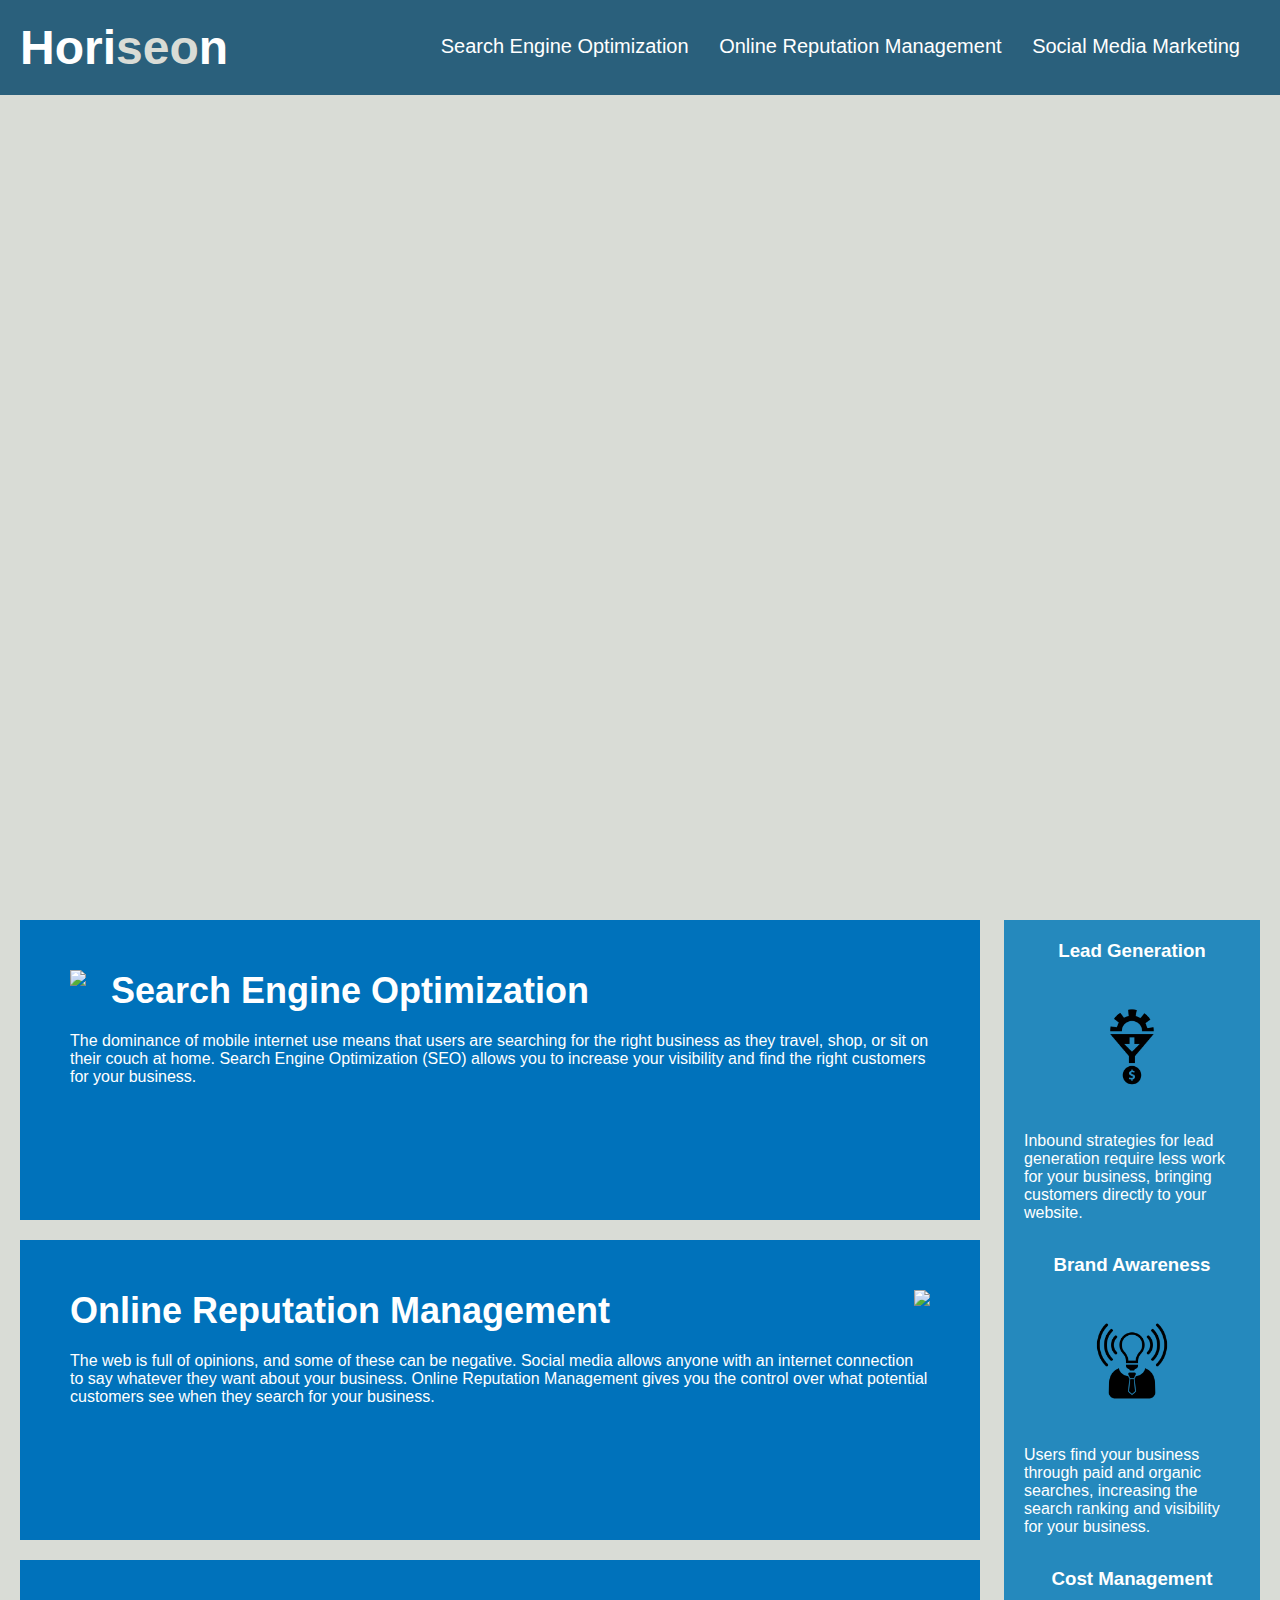
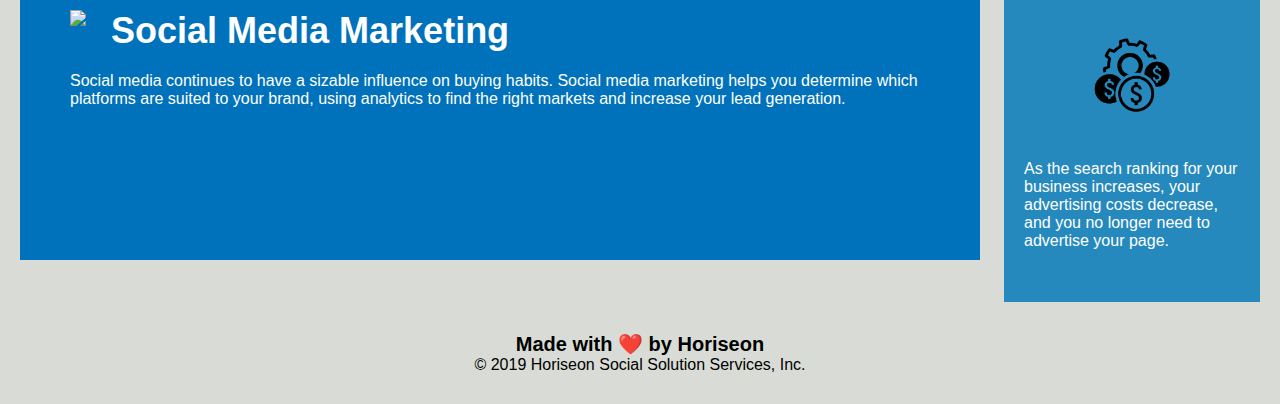
==== 02-Challenge/Develop/index.html @ 77dd7377 "copying project" ====
<!DOCTYPE html>
<html lang="en-us">

<head>
    <meta charset="UTF-8" />
    <link rel="stylesheet" href="./assets/css/style.css">
    <title>website</title>
</head>

<body>
    <div class="header">
        <h1>Hori<span class="seo">seo</span>n</h1>
        <div>
            <ul>
                <li>
                    <a href="#search-engine-optimization">Search Engine Optimization</a>
                </li>
                <li>
                    <a href="#online-reputation-management">Online Reputation Management</a>
                </li>
                <li>
                    <a href="#social-media-marketing">Social Media Marketing</a>
                </li>
            </ul>
        </div>
    </div>
    <div class="hero"></div>
    <div class="content">
        <div class="search-engine-optimization">
            <img src="./assets/images/search-engine-optimization.jpg" class="float-left" />
            <h2>Search Engine Optimization</h2>
            <p>
                The dominance of mobile internet use means that users are searching for the right business as they travel, shop, or sit on their couch at home. Search Engine Optimization (SEO) allows you to increase your visibility and find the right customers for your business.
            </p>
        </div>
        <div id="online-reputation-management" class="online-reputation-management">
            <img src="./assets/images/online-reputation-management.jpg" class="float-right" />
            <h2>Online Reputation Management</h2>
            <p>
                The web is full of opinions, and some of these can be negative. Social media allows anyone with an internet connection to say whatever they want about your business. Online Reputation Management gives you the control over what potential customers see when they search for your business.
            </p>
        </div>
        <div id="social-media-marketing" class="social-media-marketing">
            <img src="./assets/images/social-media-marketing.jpg" class="float-left" />
            <h2>Social Media Marketing</h2>
            <p>
                Social media continues to have a sizable influence on buying habits. Social media marketing helps you determine which platforms are suited to your brand, using analytics to find the right markets and increase your lead generation.
            </p>
        </div>
    </div>
    <div class="benefits">
        <div class="benefit-lead">
            <h3>Lead Generation</h3>
            <img src="./assets/images/lead-generation.png" />
            <p>
                Inbound strategies for lead generation require less work for your business, bringing customers directly to your website.
            </p>
        </div>
        <div class="benefit-brand">
            <h3>Brand Awareness</h3>
            <img src="./assets/images/brand-awareness.png" />
            <p>
                Users find your business through paid and organic searches, increasing the search ranking and visibility for your business.
            </p>
        </div>
        <div class="benefit-cost">
            <h3>Cost Management</h3>
            <img src="./assets/images/cost-management.png"></img>
            <p>
                As the search ranking for your business increases, your advertising costs decrease, and you no longer need to advertise your page.
            </p>
        </div>
    </div>
    <div class="footer">
        <h2>Made with ❤️️ by Horiseon</h2>
        <p>
            &copy; 2019 Horiseon Social Solution Services, Inc.
        </p>
    </div>
</body>

</html>
---- 02-Challenge/Develop/assets/css/style.css ----
* {
    box-sizing: border-box;
    padding: 0;
    margin: 0;
}

body {
    background-color: #d9dcd6;
}

.header {
    padding: 20px;
    font-family: 'Trebuchet MS', 'Lucida Sans Unicode', 'Lucida Grande', 'Lucida Sans', Arial, sans-serif;
    background-color: #2a607c;
    color: #ffffff;
}

.header h1 {
    display: inline-block;
    font-size: 48px;
}

.header h1 .seo {
    color: #d9dcd6;
}

.header div {
    padding-top: 15px;
    margin-right: 20px;
    float: right;
    font-family: 'Gill Sans', 'Gill Sans MT', Calibri, 'Trebuchet MS', sans-serif;
    font-size: 20px;
}

.header div ul {
    list-style-type: none;
}

.header div ul li {
    display: inline-block;
    margin-left: 25px;
}

a {
    color: #ffffff;
    text-decoration: none;
}

p {
    font-size: 16px;
}

.hero {
    height: 800px;
    width: 100%;
    margin-bottom: 25px;
    background-image: url("../images/digital-marketing-meeting.jpg");
    background-size: cover;
    background-position: center;
}

.float-left {
    float: left;
    margin-right: 25px;
}

.float-right {
    float: right;
    margin-left: 25px;
}

.content {
    width: 75%;
    display: inline-block;
    margin-left: 20px;
}

.benefits {
    margin-right: 20px;
    padding: 20px;
    clear: both;
    float: right;
    width: 20%;
    height: 100%;
    font-family: 'Gill Sans', 'Gill Sans MT', Calibri, 'Trebuchet MS', sans-serif;
    background-color: #2589bd;
}

.benefit-lead {
    margin-bottom: 32px;
    color: #ffffff;
}

.benefit-brand {
    margin-bottom: 32px;
    color: #ffffff;
}

.benefit-cost {
    margin-bottom: 32px;
    color: #ffffff;
}

.benefit-lead h3 {
    margin-bottom: 10px;
    text-align: center;
}

.benefit-brand h3 {
    margin-bottom: 10px;
    text-align: center;
}

.benefit-cost h3 {
    margin-bottom: 10px;
    text-align: center;
}

.benefit-lead img {
    display: block;
    margin: 10px auto;
    max-width: 150px;
}

.benefit-brand img {
    display: block;
    margin: 10px auto;
    max-width: 150px;
}

.benefit-cost img {
    display: block;
    margin: 10px auto;
    max-width: 150px;
}

.search-engine-optimization {
    margin-bottom: 20px;
    padding: 50px;
    height: 300px;
    font-family: 'Gill Sans', 'Gill Sans MT', Calibri, 'Trebuchet MS', sans-serif;
    background-color: #0072bb;
    color: #ffffff;
}

.online-reputation-management {
    margin-bottom: 20px;
    padding: 50px;
    height: 300px;
    font-family: 'Gill Sans', 'Gill Sans MT', Calibri, 'Trebuchet MS', sans-serif;
    background-color: #0072bb;
    color: #ffffff;
}

.social-media-marketing {
    margin-bottom: 20px;
    padding: 50px;
    height: 300px;
    font-family: 'Gill Sans', 'Gill Sans MT', Calibri, 'Trebuchet MS', sans-serif;
    background-color: #0072bb;
    color: #ffffff;
}

.search-engine-optimization img {
    max-height: 200px;
}

.online-reputation-management img {
    max-height: 200px;
}

.social-media-marketing img {
    max-height: 200px;
}

.search-engine-optimization h2 {
    margin-bottom: 20px;
    font-size: 36px;
}

.online-reputation-management h2 {
    margin-bottom: 20px;
    font-size: 36px;
}

.social-media-marketing h2 {
    margin-bottom: 20px;
    font-size: 36px;
}

.footer {
    padding: 30px;
    clear: both;
    font-family: 'Trebuchet MS', 'Lucida Sans Unicode', 'Lucida Grande', 'Lucida Sans', Arial, sans-serif;
    text-align: center;
}

.footer h2 {
    font-size: 20px;
}
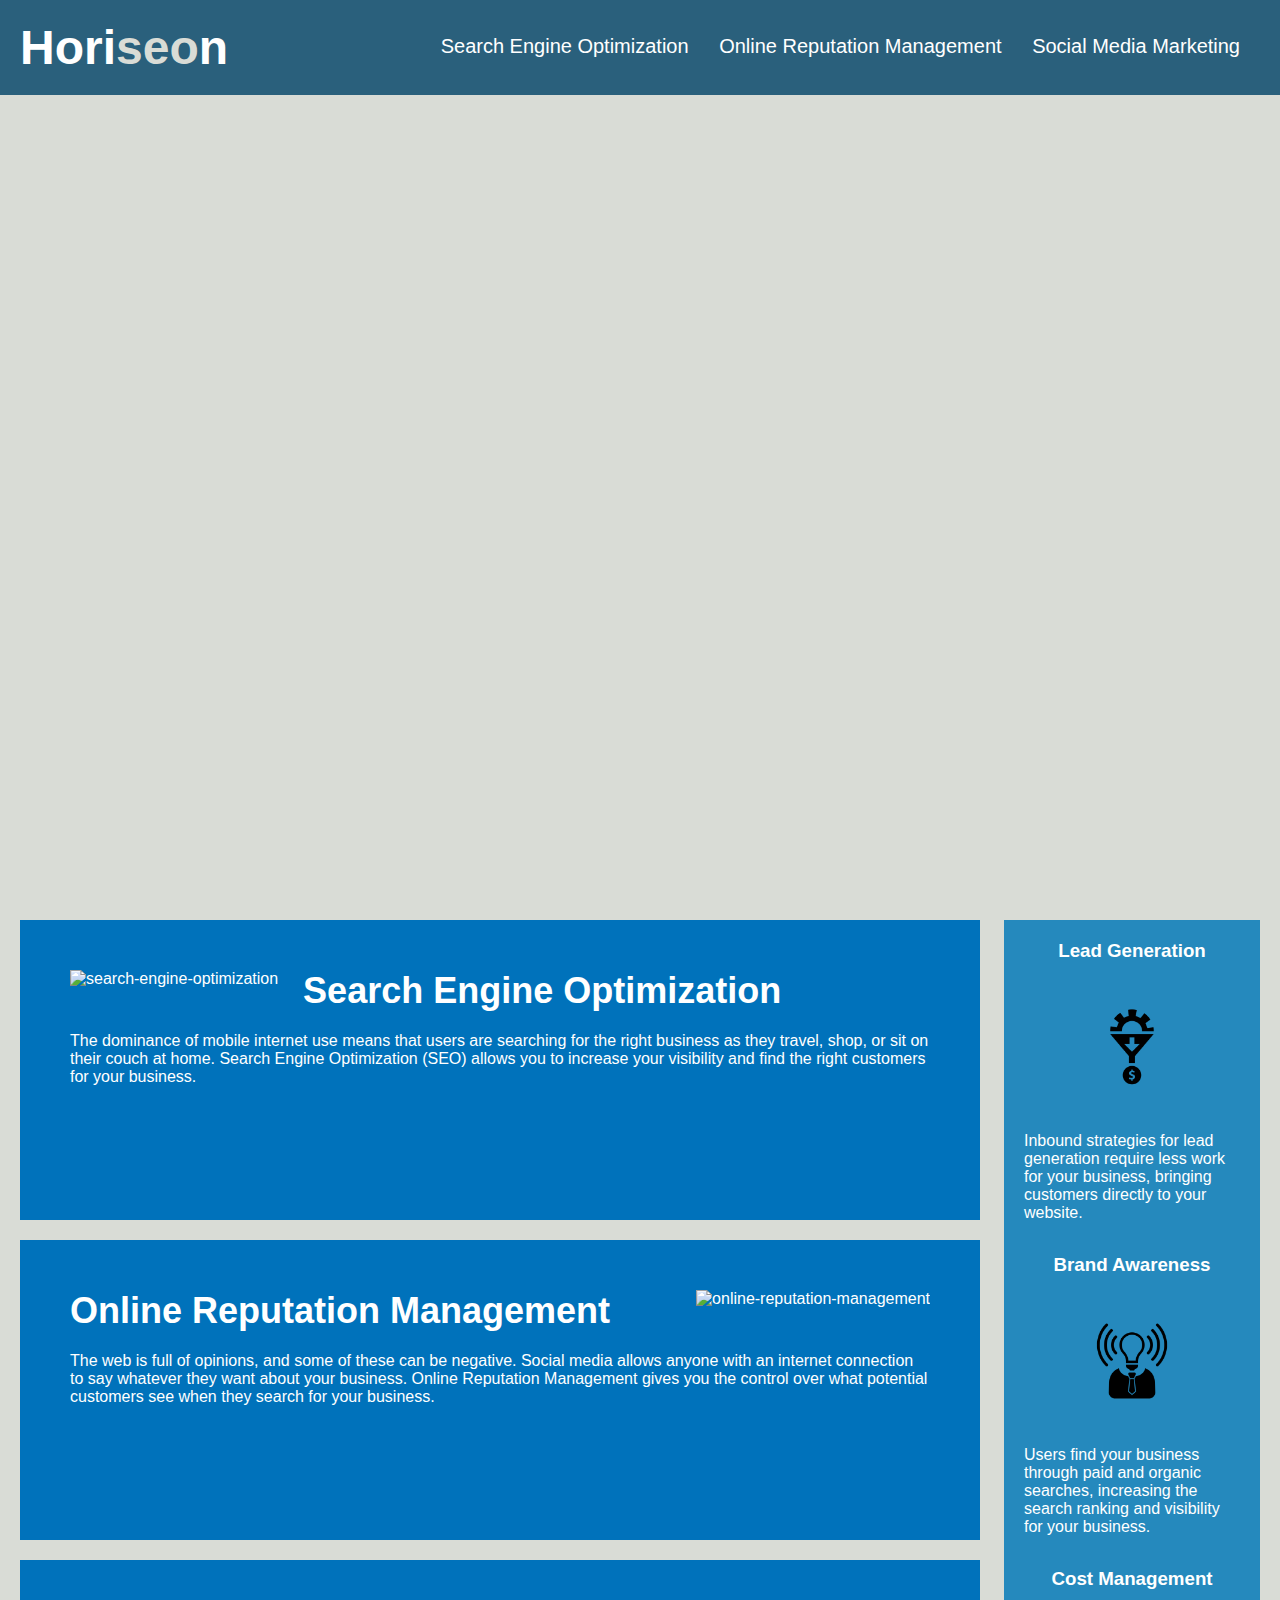
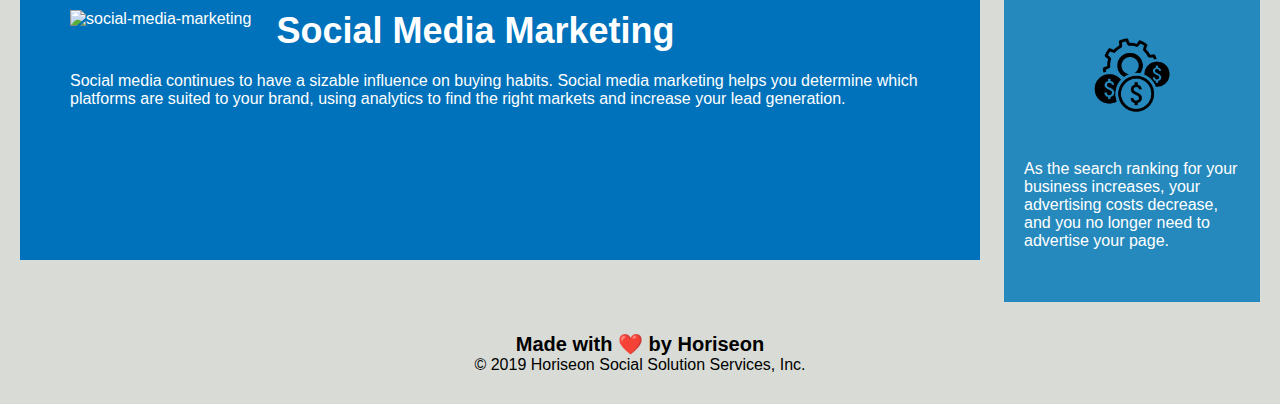
==== commit b44f5137: "reordered CSS for clarity, internal notations for various sections" ====
--- a/02-Challenge/Develop/index.html
+++ b/02-Challenge/Develop/index.html
@@ -1,15 +1,20 @@
 <!DOCTYPE html>
 <html lang="en-us">
 
+<!--Head-->
 <head>
     <meta charset="UTF-8" />
     <link rel="stylesheet" href="./assets/css/style.css">
-    <title>website</title>
+    <title>Horiseon</title>
 </head>
 
+<!--Body-->
 <body>
+    <!--Header-->
     <div class="header">
+        <!--Header Title-->
         <h1>Hori<span class="seo">seo</span>n</h1>
+        <!--Header Navigation-->
         <div>
             <ul>
                 <li>
@@ -24,53 +29,67 @@
             </ul>
         </div>
     </div>
+
+    <!--Banner Image-->
     <div class="hero"></div>
+
+    <!--Stacked Content-->
     <div class="content">
+        <!--SEO Content-->
         <div class="search-engine-optimization">
-            <img src="./assets/images/search-engine-optimization.jpg" class="float-left" />
+            <img src="./assets/images/search-engine-optimization.jpg" class="float-left" alt="search-engine-optimization"/>
             <h2>Search Engine Optimization</h2>
             <p>
                 The dominance of mobile internet use means that users are searching for the right business as they travel, shop, or sit on their couch at home. Search Engine Optimization (SEO) allows you to increase your visibility and find the right customers for your business.
             </p>
         </div>
+        <!--ORM Content-->
         <div id="online-reputation-management" class="online-reputation-management">
-            <img src="./assets/images/online-reputation-management.jpg" class="float-right" />
+            <img src="./assets/images/online-reputation-management.jpg" class="float-right" alt="online-reputation-management"/>
             <h2>Online Reputation Management</h2>
             <p>
                 The web is full of opinions, and some of these can be negative. Social media allows anyone with an internet connection to say whatever they want about your business. Online Reputation Management gives you the control over what potential customers see when they search for your business.
             </p>
         </div>
+        <!--SMM Content-->
         <div id="social-media-marketing" class="social-media-marketing">
-            <img src="./assets/images/social-media-marketing.jpg" class="float-left" />
+            <img src="./assets/images/social-media-marketing.jpg" class="float-left" alt="social-media-marketing"/>
             <h2>Social Media Marketing</h2>
             <p>
                 Social media continues to have a sizable influence on buying habits. Social media marketing helps you determine which platforms are suited to your brand, using analytics to find the right markets and increase your lead generation.
             </p>
         </div>
     </div>
+
+    <!--Benefits Column-->
     <div class="benefits">
+        <!--Benefit Lead-->
         <div class="benefit-lead">
             <h3>Lead Generation</h3>
-            <img src="./assets/images/lead-generation.png" />
+            <img src="./assets/images/lead-generation.png" alt="lead-generation"/>
             <p>
                 Inbound strategies for lead generation require less work for your business, bringing customers directly to your website.
             </p>
         </div>
+        <!--Benefit Brand-->
         <div class="benefit-brand">
             <h3>Brand Awareness</h3>
-            <img src="./assets/images/brand-awareness.png" />
+            <img src="./assets/images/brand-awareness.png" alt="brand-awareness"/>
             <p>
                 Users find your business through paid and organic searches, increasing the search ranking and visibility for your business.
             </p>
         </div>
+        <!--Benefit Cost-->
         <div class="benefit-cost">
             <h3>Cost Management</h3>
-            <img src="./assets/images/cost-management.png"></img>
+            <img src="./assets/images/cost-management.png" alt="cost-management"/>
             <p>
                 As the search ranking for your business increases, your advertising costs decrease, and you no longer need to advertise your page.
             </p>
         </div>
     </div>
+
+    <!--Footer-->
     <div class="footer">
         <h2>Made with ❤️️ by Horiseon</h2>
         <p>
@@ -80,3 +99,5 @@
 </body>
 
 </html>
+
+
--- a/02-Challenge/Develop/assets/css/style.css
+++ b/02-Challenge/Develop/assets/css/style.css
@@ -8,6 +8,7 @@
     background-color: #d9dcd6;
 }
 
+/*Header, Misc*/
 .header {
     padding: 20px;
     font-family: 'Trebuchet MS', 'Lucida Sans Unicode', 'Lucida Grande', 'Lucida Sans', Arial, sans-serif;
@@ -41,15 +42,18 @@
     margin-left: 25px;
 }
 
+/*Links*/
 a {
     color: #ffffff;
     text-decoration: none;
 }
 
+/*Paragraphs*/
 p {
     font-size: 16px;
 }
 
+/*Banner Image*/
 .hero {
     height: 800px;
     width: 100%;
@@ -59,6 +63,7 @@
     background-position: center;
 }
 
+/*Stacked Content*/
 .float-left {
     float: left;
     margin-right: 25px;
@@ -75,6 +80,64 @@
     margin-left: 20px;
 }
 
+/*SEO Content*/
+.search-engine-optimization {
+    margin-bottom: 20px;
+    padding: 50px;
+    height: 300px;
+    font-family: 'Gill Sans', 'Gill Sans MT', Calibri, 'Trebuchet MS', sans-serif;
+    background-color: #0072bb;
+    color: #ffffff;
+}
+
+.search-engine-optimization img {
+    max-height: 200px;
+}
+
+.search-engine-optimization h2 {
+    margin-bottom: 20px;
+    font-size: 36px;
+}
+
+/*OMM Content*/
+.online-reputation-management {
+    margin-bottom: 20px;
+    padding: 50px;
+    height: 300px;
+    font-family: 'Gill Sans', 'Gill Sans MT', Calibri, 'Trebuchet MS', sans-serif;
+    background-color: #0072bb;
+    color: #ffffff;
+}
+
+.online-reputation-management img {
+    max-height: 200px;
+}
+
+.online-reputation-management h2 {
+    margin-bottom: 20px;
+    font-size: 36px;
+}
+
+/*SMM Content*/
+.social-media-marketing {
+    margin-bottom: 20px;
+    padding: 50px;
+    height: 300px;
+    font-family: 'Gill Sans', 'Gill Sans MT', Calibri, 'Trebuchet MS', sans-serif;
+    background-color: #0072bb;
+    color: #ffffff;
+}
+
+.social-media-marketing img {
+    max-height: 200px;
+}
+
+.social-media-marketing h2 {
+    margin-bottom: 20px;
+    font-size: 36px;
+}
+
+/*Benefits Column*/
 .benefits {
     margin-right: 20px;
     padding: 20px;
@@ -86,32 +149,13 @@
     background-color: #2589bd;
 }
 
+/*Benefit Lead*/
 .benefit-lead {
     margin-bottom: 32px;
     color: #ffffff;
 }
 
-.benefit-brand {
-    margin-bottom: 32px;
-    color: #ffffff;
-}
-
-.benefit-cost {
-    margin-bottom: 32px;
-    color: #ffffff;
-}
-
 .benefit-lead h3 {
-    margin-bottom: 10px;
-    text-align: center;
-}
-
-.benefit-brand h3 {
-    margin-bottom: 10px;
-    text-align: center;
-}
-
-.benefit-cost h3 {
     margin-bottom: 10px;
     text-align: center;
 }
@@ -122,72 +166,41 @@
     max-width: 150px;
 }
 
+/*Benefit Brand*/
+.benefit-brand {
+    margin-bottom: 32px;
+    color: #ffffff;
+}
+
+.benefit-brand h3 {
+    margin-bottom: 10px;
+    text-align: center;
+}
+
 .benefit-brand img {
     display: block;
     margin: 10px auto;
     max-width: 150px;
 }
 
+/*Benefit Cost*/
+.benefit-cost {
+    margin-bottom: 32px;
+    color: #ffffff;
+}
+
+.benefit-cost h3 {
+    margin-bottom: 10px;
+    text-align: center;
+}
+
 .benefit-cost img {
     display: block;
     margin: 10px auto;
     max-width: 150px;
 }
 
-.search-engine-optimization {
-    margin-bottom: 20px;
-    padding: 50px;
-    height: 300px;
-    font-family: 'Gill Sans', 'Gill Sans MT', Calibri, 'Trebuchet MS', sans-serif;
-    background-color: #0072bb;
-    color: #ffffff;
-}
-
-.online-reputation-management {
-    margin-bottom: 20px;
-    padding: 50px;
-    height: 300px;
-    font-family: 'Gill Sans', 'Gill Sans MT', Calibri, 'Trebuchet MS', sans-serif;
-    background-color: #0072bb;
-    color: #ffffff;
-}
-
-.social-media-marketing {
-    margin-bottom: 20px;
-    padding: 50px;
-    height: 300px;
-    font-family: 'Gill Sans', 'Gill Sans MT', Calibri, 'Trebuchet MS', sans-serif;
-    background-color: #0072bb;
-    color: #ffffff;
-}
-
-.search-engine-optimization img {
-    max-height: 200px;
-}
-
-.online-reputation-management img {
-    max-height: 200px;
-}
-
-.social-media-marketing img {
-    max-height: 200px;
-}
-
-.search-engine-optimization h2 {
-    margin-bottom: 20px;
-    font-size: 36px;
-}
-
-.online-reputation-management h2 {
-    margin-bottom: 20px;
-    font-size: 36px;
-}
-
-.social-media-marketing h2 {
-    margin-bottom: 20px;
-    font-size: 36px;
-}
-
+/*Footer*/
 .footer {
     padding: 30px;
     clear: both;
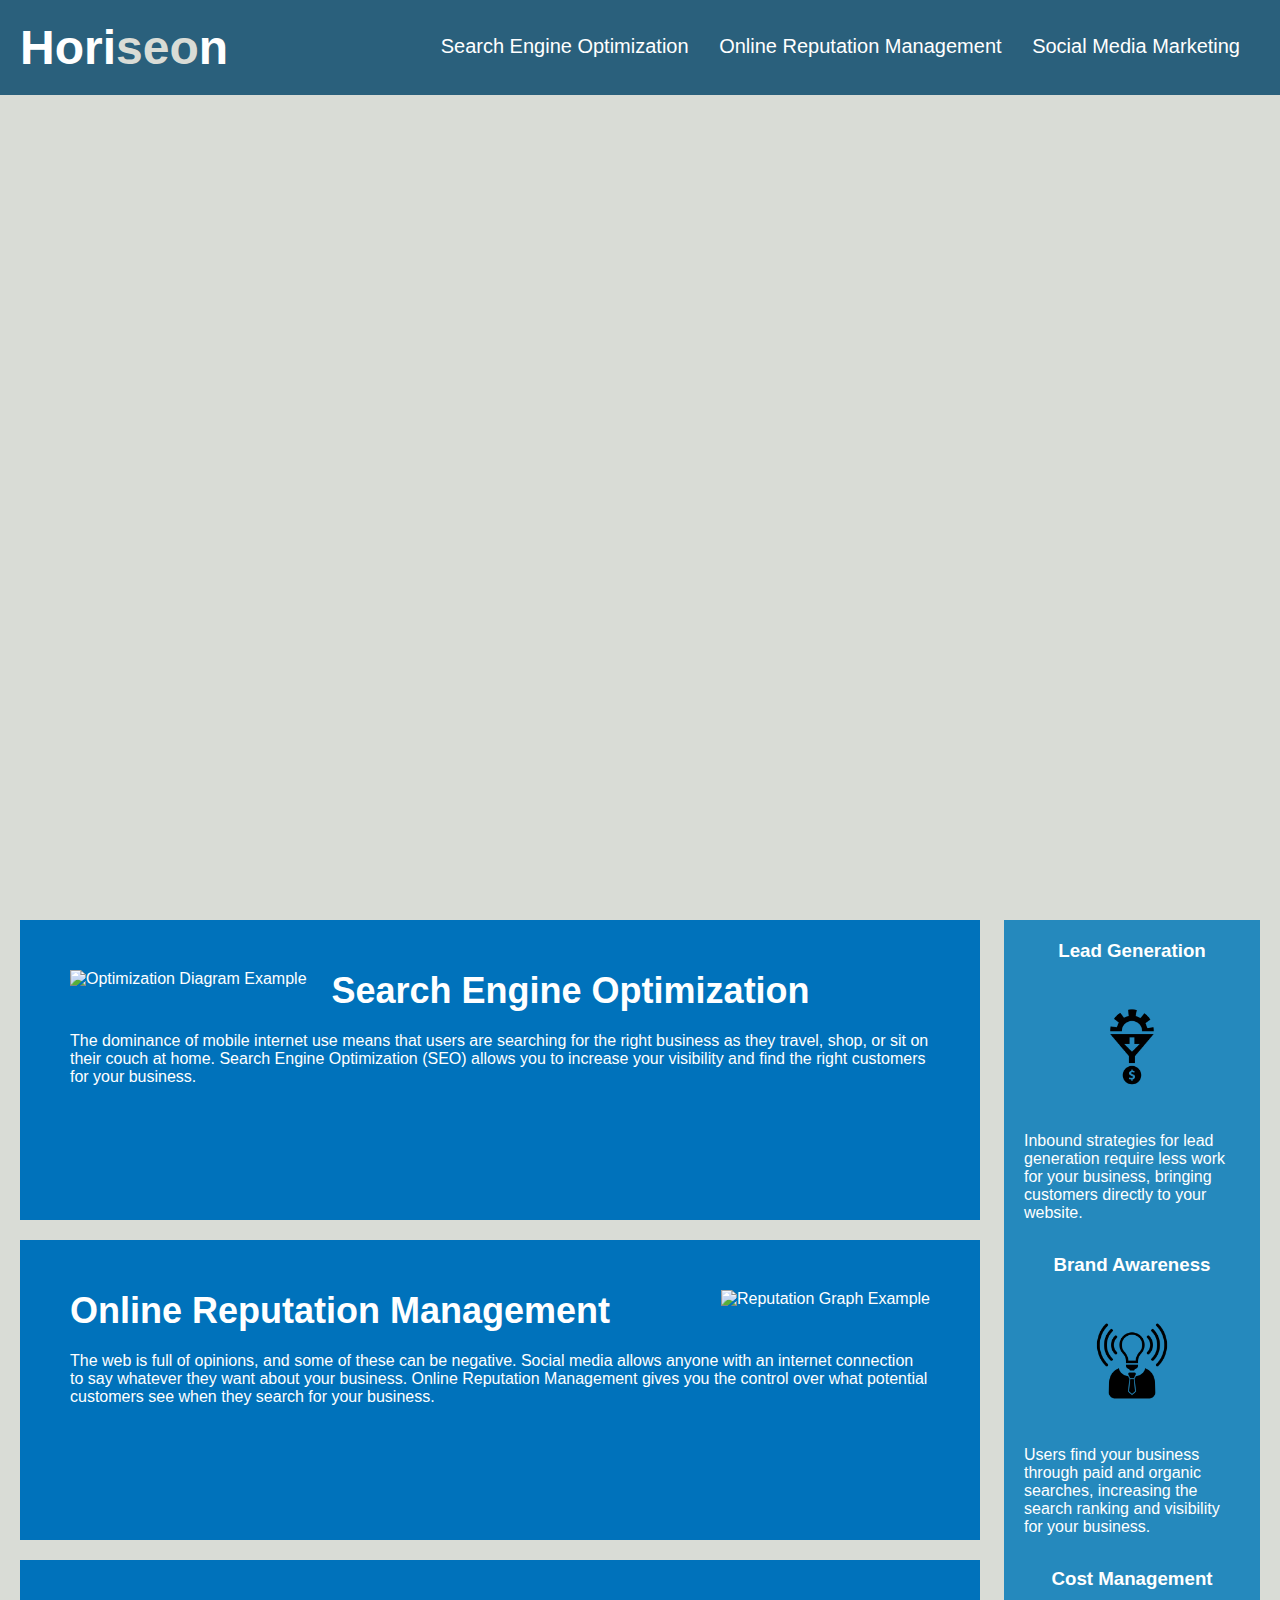
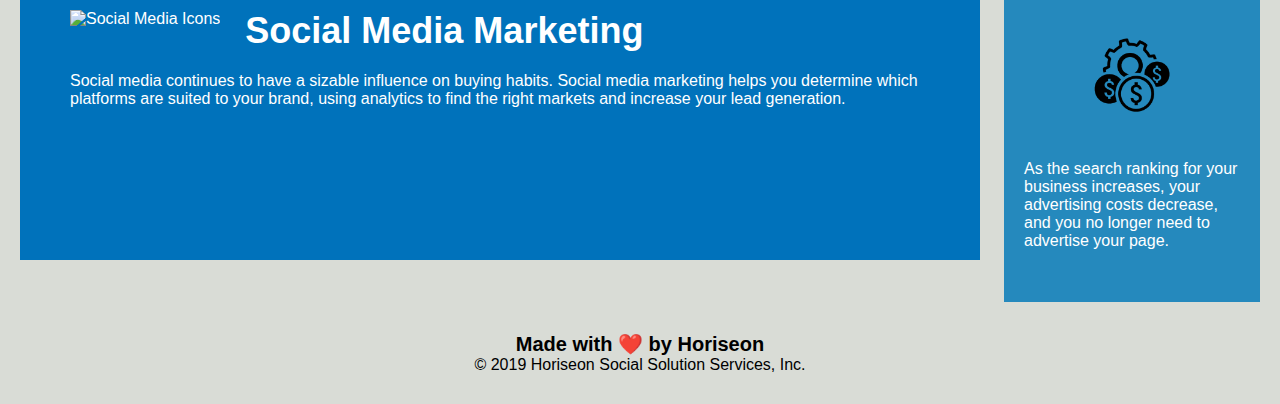
==== commit 583a0963: "conclude refactor assignment, adjustments found in READme" ====
--- a/02-Challenge/Develop/index.html
+++ b/02-Challenge/Develop/index.html
@@ -11,11 +11,11 @@
 <!--Body-->
 <body>
     <!--Header-->
-    <div class="header">
+    <header>
         <!--Header Title-->
         <h1>Hori<span class="seo">seo</span>n</h1>
         <!--Header Navigation-->
-        <div>
+        <nav>
             <ul>
                 <li>
                     <a href="#search-engine-optimization">Search Engine Optimization</a>
@@ -27,17 +27,17 @@
                     <a href="#social-media-marketing">Social Media Marketing</a>
                 </li>
             </ul>
-        </div>
-    </div>
+        </nav>
+    </header>
 
     <!--Banner Image-->
-    <div class="hero"></div>
+    <div class="hero" alt="Our Team"></div>
 
     <!--Stacked Content-->
-    <div class="content">
+    <section class="content">
         <!--SEO Content-->
-        <div class="search-engine-optimization">
-            <img src="./assets/images/search-engine-optimization.jpg" class="float-left" alt="search-engine-optimization"/>
+        <div id="search-engine-optimization" div class="search-engine-optimization">
+            <img src="./assets/images/search-engine-optimization.jpg" class="float-left" alt="Optimization Diagram Example"/>
             <h2>Search Engine Optimization</h2>
             <p>
                 The dominance of mobile internet use means that users are searching for the right business as they travel, shop, or sit on their couch at home. Search Engine Optimization (SEO) allows you to increase your visibility and find the right customers for your business.
@@ -45,7 +45,7 @@
         </div>
         <!--ORM Content-->
         <div id="online-reputation-management" class="online-reputation-management">
-            <img src="./assets/images/online-reputation-management.jpg" class="float-right" alt="online-reputation-management"/>
+            <img src="./assets/images/online-reputation-management.jpg" class="float-right" alt="Reputation Graph Example"/>
             <h2>Online Reputation Management</h2>
             <p>
                 The web is full of opinions, and some of these can be negative. Social media allows anyone with an internet connection to say whatever they want about your business. Online Reputation Management gives you the control over what potential customers see when they search for your business.
@@ -53,16 +53,16 @@
         </div>
         <!--SMM Content-->
         <div id="social-media-marketing" class="social-media-marketing">
-            <img src="./assets/images/social-media-marketing.jpg" class="float-left" alt="social-media-marketing"/>
+            <img src="./assets/images/social-media-marketing.jpg" class="float-left" alt="Social Media Icons"/>
             <h2>Social Media Marketing</h2>
             <p>
                 Social media continues to have a sizable influence on buying habits. Social media marketing helps you determine which platforms are suited to your brand, using analytics to find the right markets and increase your lead generation.
             </p>
         </div>
-    </div>
+    </section>
 
     <!--Benefits Column-->
-    <div class="benefits">
+    <section class="benefits">
         <!--Benefit Lead-->
         <div class="benefit-lead">
             <h3>Lead Generation</h3>
@@ -87,7 +87,7 @@
                 As the search ranking for your business increases, your advertising costs decrease, and you no longer need to advertise your page.
             </p>
         </div>
-    </div>
+    </section>
 
     <!--Footer-->
     <div class="footer">
--- a/02-Challenge/Develop/assets/css/style.css
+++ b/02-Challenge/Develop/assets/css/style.css
@@ -3,46 +3,43 @@
     padding: 0;
     margin: 0;
 }
-
 body {
     background-color: #d9dcd6;
 }
 
-/*Header, Misc*/
-.header {
+/*Header*/
+header {
     padding: 20px;
     font-family: 'Trebuchet MS', 'Lucida Sans Unicode', 'Lucida Grande', 'Lucida Sans', Arial, sans-serif;
     background-color: #2a607c;
     color: #ffffff;
 }
-
-.header h1 {
+/*Header Title*/
+header h1 {
     display: inline-block;
     font-size: 48px;
 }
-
-.header h1 .seo {
+header h1 .seo {
     color: #d9dcd6;
 }
 
-.header div {
+/*Header Navigation*/
+header nav {
     padding-top: 15px;
     margin-right: 20px;
     float: right;
     font-family: 'Gill Sans', 'Gill Sans MT', Calibri, 'Trebuchet MS', sans-serif;
     font-size: 20px;
 }
-
-.header div ul {
+header nav ul {
     list-style-type: none;
 }
-
-.header div ul li {
+header nav ul li {
     display: inline-block;
     margin-left: 25px;
 }
 
-/*Links*/
+/*Anchors*/
 a {
     color: #ffffff;
     text-decoration: none;
@@ -53,7 +50,7 @@
     font-size: 16px;
 }
 
-/*Banner Image*/
+/*Banner Image(hero)*/
 .hero {
     height: 800px;
     width: 100%;
@@ -63,17 +60,15 @@
     background-position: center;
 }
 
-/*Stacked Content*/
+/*Content Layout*/
 .float-left {
     float: left;
     margin-right: 25px;
 }
-
 .float-right {
     float: right;
     margin-left: 25px;
 }
-
 .content {
     width: 75%;
     display: inline-block;
@@ -89,11 +84,9 @@
     background-color: #0072bb;
     color: #ffffff;
 }
-
 .search-engine-optimization img {
     max-height: 200px;
 }
-
 .search-engine-optimization h2 {
     margin-bottom: 20px;
     font-size: 36px;
@@ -108,11 +101,9 @@
     background-color: #0072bb;
     color: #ffffff;
 }
-
 .online-reputation-management img {
     max-height: 200px;
 }
-
 .online-reputation-management h2 {
     margin-bottom: 20px;
     font-size: 36px;
@@ -127,11 +118,9 @@
     background-color: #0072bb;
     color: #ffffff;
 }
-
 .social-media-marketing img {
     max-height: 200px;
 }
-
 .social-media-marketing h2 {
     margin-bottom: 20px;
     font-size: 36px;
@@ -154,12 +143,10 @@
     margin-bottom: 32px;
     color: #ffffff;
 }
-
 .benefit-lead h3 {
     margin-bottom: 10px;
     text-align: center;
 }
-
 .benefit-lead img {
     display: block;
     margin: 10px auto;
@@ -171,12 +158,10 @@
     margin-bottom: 32px;
     color: #ffffff;
 }
-
 .benefit-brand h3 {
     margin-bottom: 10px;
     text-align: center;
 }
-
 .benefit-brand img {
     display: block;
     margin: 10px auto;
@@ -188,12 +173,10 @@
     margin-bottom: 32px;
     color: #ffffff;
 }
-
 .benefit-cost h3 {
     margin-bottom: 10px;
     text-align: center;
 }
-
 .benefit-cost img {
     display: block;
     margin: 10px auto;
@@ -207,7 +190,6 @@
     font-family: 'Trebuchet MS', 'Lucida Sans Unicode', 'Lucida Grande', 'Lucida Sans', Arial, sans-serif;
     text-align: center;
 }
-
 .footer h2 {
     font-size: 20px;
 }
